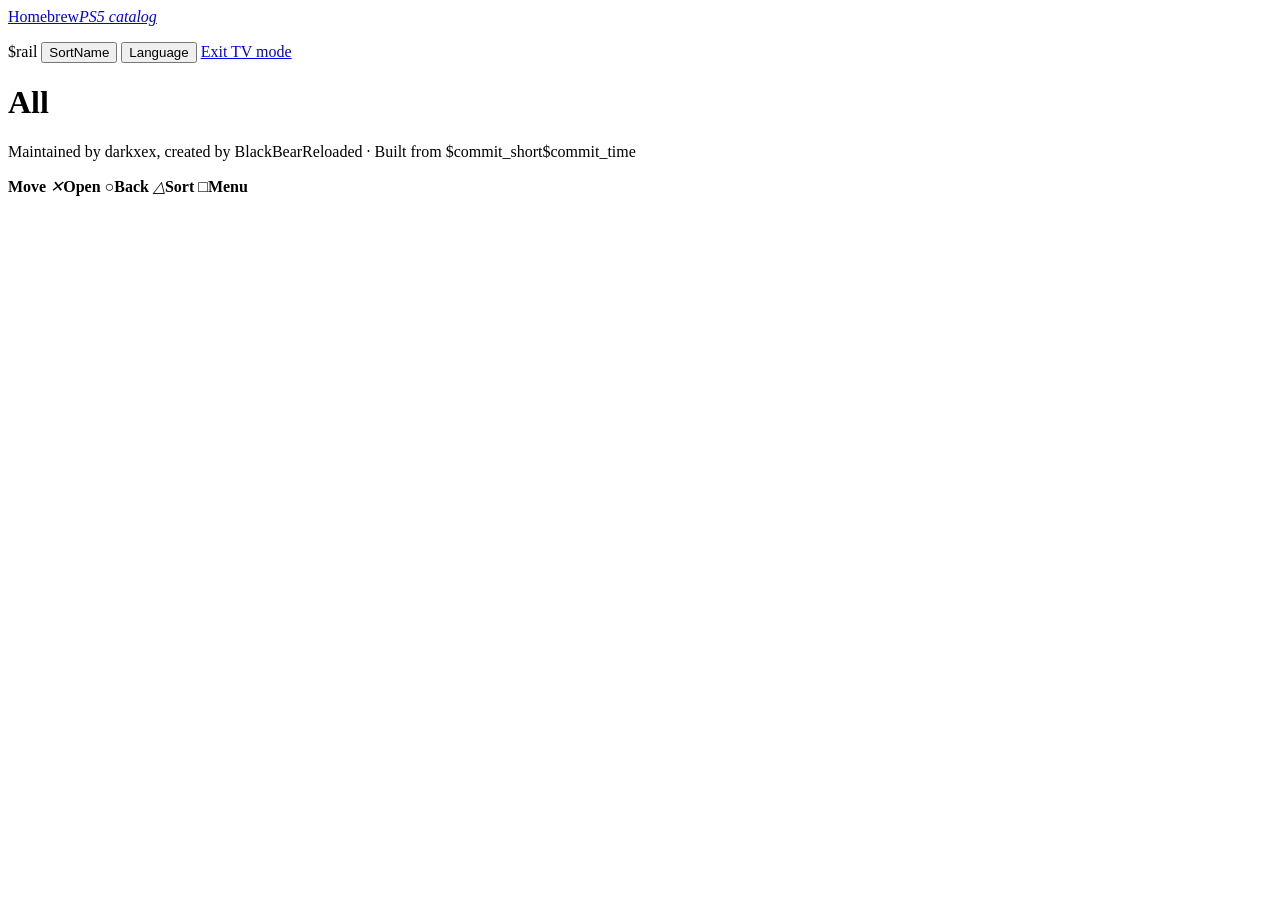
==== site/themes/farlight/tv.html @ 790552c2 "Start a homebrew catalog template from ps5-homebrew-catalog's tooling The catalog package, its tests" ====
<!doctype html>
<html lang="en">
<head>
<meta charset="utf-8">
<meta name="viewport" content="width=device-width, initial-scale=1">
<title>PS5 Homebrew — TV</title>
<meta name="description" content="The PS5 homebrew catalog for the TV: browse every app with the controller.">
<link rel="canonical" href="$canonical">
<meta name="theme-color" content="$theme_color">
<link rel="icon" href="${base}favicon.svg" type="image/svg+xml">
<link rel="preconnect" href="https://fonts.googleapis.com">
<link rel="preconnect" href="https://fonts.gstatic.com" crossorigin>
<link rel="stylesheet" href="$fonts">
<link rel="stylesheet" href="$tv_css">
<script src="$i18n"></script>
<script src="$tv_qr" defer></script>
<script src="$tv_js" defer></script>
</head>
<body class="tv" data-base="$base" data-comments="$comments_url">
<div class="tv-bg" aria-hidden="true"></div>
<header class="tv-top">
  <a class="tv-logo" href="$base" tabindex="-1"><span class="tv-logo__mark" aria-hidden="true"></span><span class="tv-logo__word">Homebrew<em data-i18n="brand.from">PS5 catalog</em></span></a>
  <p class="tv-top__status" id="tv-status" aria-live="polite"></p>
</header>
<nav class="tv-rail" id="tv-rail" aria-label="Sections" data-i18n-attr="aria-label:nav.sections">
$rail
  <button type="button" class="tv-rail__item tv-rail__item--action" data-action="sort" tabindex="-1" data-i18n="tv.sort">Sort<span id="tv-sort">Name</span></button>
  <button type="button" class="tv-rail__item tv-rail__item--action" data-action="lang" tabindex="-1" data-i18n="lang.label">Language<span id="tv-lang"></span></button>
  <a class="tv-rail__item tv-rail__item--action" data-action="exit" href="${base}?layout=web" tabindex="-1" data-i18n="tv.exit">Exit TV mode</a>
</nav>
<main class="tv-main" id="tv-main">
  <h1 class="tv-heading" id="tv-heading">All</h1>
  <div class="tv-grid" id="tv-grid" role="list"></div>
  <p class="tv-empty" id="tv-empty" hidden data-i18n="tv.empty">Nothing here yet.</p>
</main>
<section class="tv-detail" id="tv-detail" role="dialog" aria-modal="true" aria-labelledby="tv-detail-name" hidden></section>
<footer class="tv-hints">
  <p class="tv-credit"><span data-i18n="tv.credit" data-v-short="$commit_short">Maintained by darkxex, created by BlackBearReloaded · Built from $commit_short</span>$commit_time</p>
  <span aria-hidden="true"><i class="tv-glyph tv-glyph--dpad"></i><b id="tv-hint-move" data-i18n="tv.hint.move">Move</b></span>
  <span aria-hidden="true"><i class="tv-glyph tv-glyph--cross">✕</i><b id="tv-hint-cross" data-i18n="tv.hint.open">Open</b></span>
  <span aria-hidden="true"><i class="tv-glyph tv-glyph--circle">○</i><b data-i18n="tv.hint.back">Back</b></span>
  <span data-grid-only aria-hidden="true"><i class="tv-glyph tv-glyph--triangle">△</i><b data-i18n="tv.hint.sort">Sort</b></span>
  <span data-grid-only aria-hidden="true"><i class="tv-glyph tv-glyph--square">□</i><b data-i18n="tv.hint.menu">Menu</b></span>
</footer>
<noscript><p class="tv-noscript">TV mode needs JavaScript. <a href="$base">Open the regular catalog</a>.</p></noscript>
<script type="application/json" id="tv-data">$data</script>
</body>
</html>
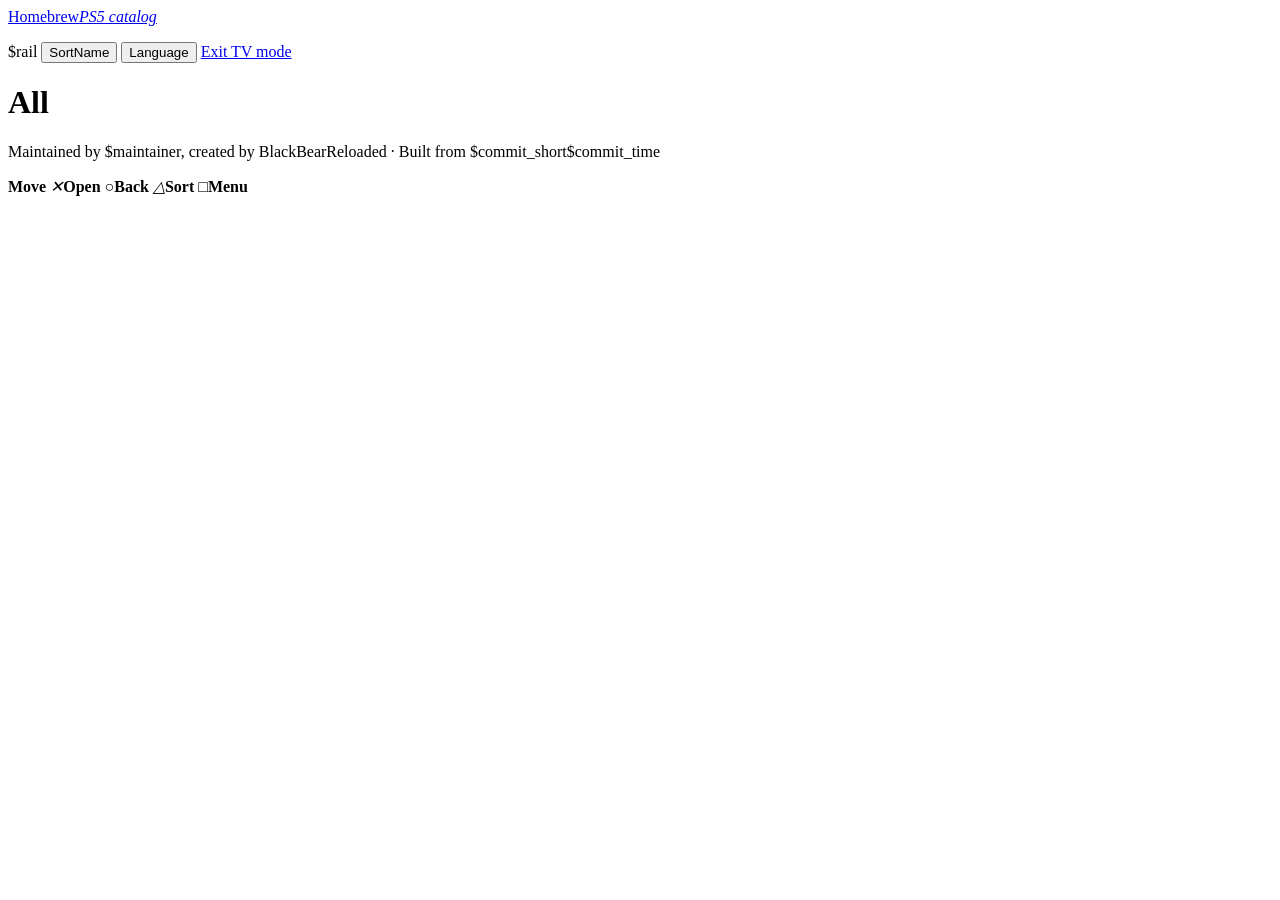
==== commit bbf7a978: "Name the catalog from catalog.json and the repository that builds it The website's brand, its og:sit" ====
--- a/site/themes/farlight/tv.html
+++ b/site/themes/farlight/tv.html
@@ -35,7 +35,7 @@
 </main>
 <section class="tv-detail" id="tv-detail" role="dialog" aria-modal="true" aria-labelledby="tv-detail-name" hidden></section>
 <footer class="tv-hints">
-  <p class="tv-credit"><span data-i18n="tv.credit" data-v-short="$commit_short">Maintained by darkxex, created by BlackBearReloaded · Built from $commit_short</span>$commit_time</p>
+  <p class="tv-credit"><span data-i18n="tv.credit" data-v-short="$commit_short" data-v-maintainer="$maintainer">Maintained by $maintainer, created by BlackBearReloaded · Built from $commit_short</span>$commit_time</p>
   <span aria-hidden="true"><i class="tv-glyph tv-glyph--dpad"></i><b id="tv-hint-move" data-i18n="tv.hint.move">Move</b></span>
   <span aria-hidden="true"><i class="tv-glyph tv-glyph--cross">✕</i><b id="tv-hint-cross" data-i18n="tv.hint.open">Open</b></span>
   <span aria-hidden="true"><i class="tv-glyph tv-glyph--circle">○</i><b data-i18n="tv.hint.back">Back</b></span>
